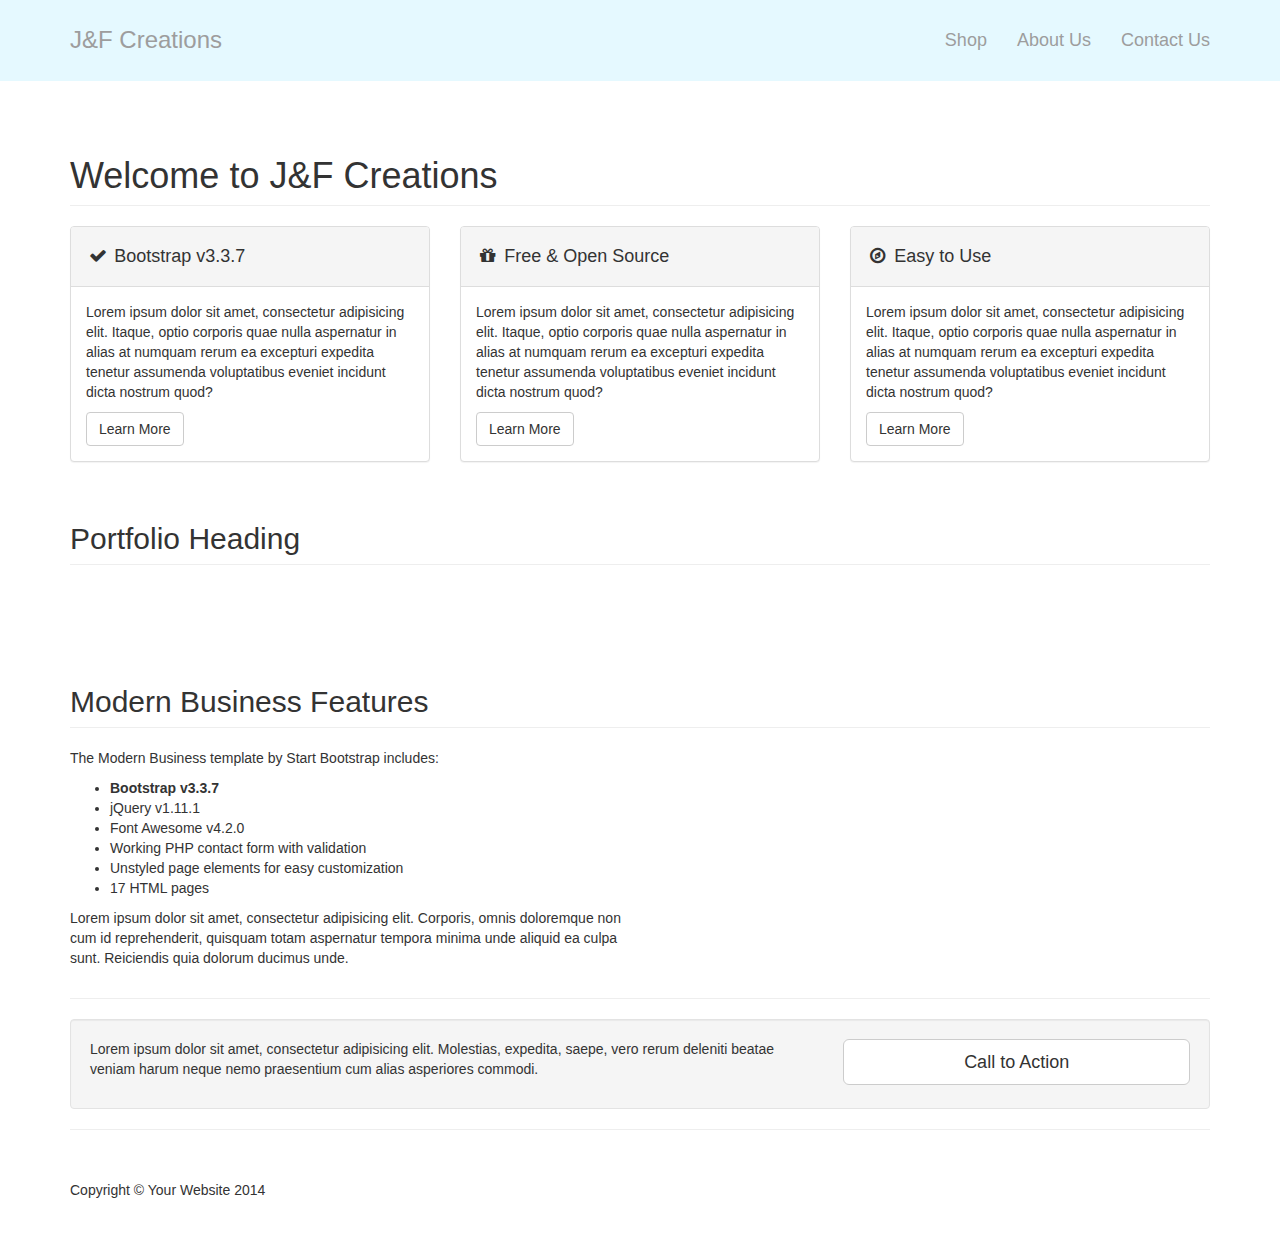
==== index.html @ bb8dc23e "Initial Commit" ====
<!DOCTYPE html>
<html lang="en">

<head>

    <meta charset="utf-8">
    <meta http-equiv="X-UA-Compatible" content="IE=edge">
    <meta name="viewport" content="width=device-width, initial-scale=1">
    <meta name="description" content="">
    <meta name="author" content="">

    <title>J&F Creations</title>

    <!-- Bootstrap Core CSS -->
    <link href="css/bootstrap.min.css" rel="stylesheet">

    <!-- Custom CSS -->
    <link href="css/maincss.css" rel="stylesheet">

    <!-- Custom Fonts -->
    <link href="font-awesome/css/font-awesome.min.css" rel="stylesheet" type="text/css">

    <!-- HTML5 Shim and Respond.js IE8 support of HTML5 elements and media queries -->
    <!-- WARNING: Respond.js doesn't work if you view the page via file:// -->
    <!--[if lt IE 9]>
        <script src="https://oss.maxcdn.com/libs/html5shiv/3.7.0/html5shiv.js"></script>
        <script src="https://oss.maxcdn.com/libs/respond.js/1.4.2/respond.min.js"></script>
    <![endif]-->

</head>

<body>

    <!-- Navigation -->
    <nav class="navbar navbar-inverse navbar-fixed-top" role="navigation">
        <div class="container" id="navbar-main">
            <!-- Brand and toggle get grouped for better mobile display -->
            <div class="navbar-header">
                <button type="button" class="navbar-toggle" data-toggle="collapse" data-target="#bs-example-navbar-collapse-1">
                    <span class="sr-only">Toggle navigation</span>
                    <span class="icon-bar"></span>
                    <span class="icon-bar"></span>
                    <span class="icon-bar"></span>
                </button>
                <a class="navbar-brand" href="index.html">J&F Creations</a>
            </div>
            <!-- Collect the nav links, forms, and other content for toggling -->
            <div class="collapse navbar-collapse" id="bs-example-navbar-collapse-1">
                <ul class="nav navbar-nav navbar-right">
                    <li>
                        <a href="shop.html">Shop</a>
                    </li>
                    <li>
                        <a href="about.html">About Us</a>
                    </li>
                    <li>
                        <a href="contact.html">Contact Us</a>
                    </li>
                </ul>
            </div>
            <!-- /.navbar-collapse -->
        </div>
        <!-- /.container -->
    </nav>

    <!-- Header Carousel -->
    <header id="myCarousel" class="carousel slide">
        <!-- Indicators -->
        <ol class="carousel-indicators">
            <li data-target="#myCarousel" data-slide-to="0" class="active"></li>
            <li data-target="#myCarousel" data-slide-to="1"></li>
            <li data-target="#myCarousel" data-slide-to="2"></li>
        </ol>

        <!-- Wrapper for slides -->
        <div class="carousel-inner">
          <div class="item active">
            <img src="Images/1.jpg">
          </div>

          <div class="item">
            <img src="Images/2.jpg">
          </div>

          <div class="item">
            <img src="Images/3.jpg">
          </div>
        </div>


        <!-- Controls -->
        <a class="left carousel-control" href="#myCarousel" data-slide="prev">
            <span class="icon-prev"></span>
        </a>
        <a class="right carousel-control" href="#myCarousel" data-slide="next">
            <span class="icon-next"></span>
        </a>
    </header>

    <!-- Page Content -->
    <div class="container">

        <!-- Marketing Icons Section -->
        <div class="row">
            <div class="col-lg-12">
                <h1 class="page-header">
                    Welcome to J&F Creations
                </h1>
            </div>
            <div class="col-md-4">
                <div class="panel panel-default">
                    <div class="panel-heading">
                        <h4><i class="fa fa-fw fa-check"></i> Bootstrap v3.3.7</h4>
                    </div>
                    <div class="panel-body">
                        <p>Lorem ipsum dolor sit amet, consectetur adipisicing elit. Itaque, optio corporis quae nulla aspernatur in alias at numquam rerum ea excepturi expedita tenetur assumenda voluptatibus eveniet incidunt dicta nostrum quod?</p>
                        <a href="#" class="btn btn-default">Learn More</a>
                    </div>
                </div>
            </div>
            <div class="col-md-4">
                <div class="panel panel-default">
                    <div class="panel-heading">
                        <h4><i class="fa fa-fw fa-gift"></i> Free &amp; Open Source</h4>
                    </div>
                    <div class="panel-body">
                        <p>Lorem ipsum dolor sit amet, consectetur adipisicing elit. Itaque, optio corporis quae nulla aspernatur in alias at numquam rerum ea excepturi expedita tenetur assumenda voluptatibus eveniet incidunt dicta nostrum quod?</p>
                        <a href="#" class="btn btn-default">Learn More</a>
                    </div>
                </div>
            </div>
            <div class="col-md-4">
                <div class="panel panel-default">
                    <div class="panel-heading">
                        <h4><i class="fa fa-fw fa-compass"></i> Easy to Use</h4>
                    </div>
                    <div class="panel-body">
                        <p>Lorem ipsum dolor sit amet, consectetur adipisicing elit. Itaque, optio corporis quae nulla aspernatur in alias at numquam rerum ea excepturi expedita tenetur assumenda voluptatibus eveniet incidunt dicta nostrum quod?</p>
                        <a href="#" class="btn btn-default">Learn More</a>
                    </div>
                </div>
            </div>
        </div>
        <!-- /.row -->

        <!-- Portfolio Section -->
        <div class="row">
            <div class="col-lg-12">
                <h2 class="page-header">Portfolio Heading</h2>
            </div>
            <div class="col-md-4 col-sm-6">
                <a href="portfolio-item.html">
                    <img class="img-responsive img-portfolio img-hover" src="http://placehold.it/700x450" alt="">
                </a>
            </div>
            <div class="col-md-4 col-sm-6">
                <a href="portfolio-item.html">
                    <img class="img-responsive img-portfolio img-hover" src="http://placehold.it/700x450" alt="">
                </a>
            </div>
            <div class="col-md-4 col-sm-6">
                <a href="portfolio-item.html">
                    <img class="img-responsive img-portfolio img-hover" src="http://placehold.it/700x450" alt="">
                </a>
            </div>
            <div class="col-md-4 col-sm-6">
                <a href="portfolio-item.html">
                    <img class="img-responsive img-portfolio img-hover" src="http://placehold.it/700x450" alt="">
                </a>
            </div>
            <div class="col-md-4 col-sm-6">
                <a href="portfolio-item.html">
                    <img class="img-responsive img-portfolio img-hover" src="http://placehold.it/700x450" alt="">
                </a>
            </div>
            <div class="col-md-4 col-sm-6">
                <a href="portfolio-item.html">
                    <img class="img-responsive img-portfolio img-hover" src="http://placehold.it/700x450" alt="">
                </a>
            </div>
        </div>
        <!-- /.row -->

        <!-- Features Section -->
        <div class="row">
            <div class="col-lg-12">
                <h2 class="page-header">Modern Business Features</h2>
            </div>
            <div class="col-md-6">
                <p>The Modern Business template by Start Bootstrap includes:</p>
                <ul>
                    <li><strong>Bootstrap v3.3.7</strong>
                    </li>
                    <li>jQuery v1.11.1</li>
                    <li>Font Awesome v4.2.0</li>
                    <li>Working PHP contact form with validation</li>
                    <li>Unstyled page elements for easy customization</li>
                    <li>17 HTML pages</li>
                </ul>
                <p>Lorem ipsum dolor sit amet, consectetur adipisicing elit. Corporis, omnis doloremque non cum id reprehenderit, quisquam totam aspernatur tempora minima unde aliquid ea culpa sunt. Reiciendis quia dolorum ducimus unde.</p>
            </div>
            <div class="col-md-6">
                <img class="img-responsive" src="http://placehold.it/700x450" alt="">
            </div>
        </div>
        <!-- /.row -->

        <hr>

        <!-- Call to Action Section -->
        <div class="well">
            <div class="row">
                <div class="col-md-8">
                    <p>Lorem ipsum dolor sit amet, consectetur adipisicing elit. Molestias, expedita, saepe, vero rerum deleniti beatae veniam harum neque nemo praesentium cum alias asperiores commodi.</p>
                </div>
                <div class="col-md-4">
                    <a class="btn btn-lg btn-default btn-block" href="#">Call to Action</a>
                </div>
            </div>
        </div>

        <hr>

        <!-- Footer -->
        <footer>
            <div class="row">
                <div class="col-lg-12">
                    <p>Copyright &copy; Your Website 2014</p>
                </div>
            </div>
        </footer>

    </div>
    <!-- /.container -->

    <!-- jQuery -->
    <script src="js/jquery.js"></script>

    <!-- Bootstrap Core JavaScript -->
    <script src="js/bootstrap.min.js"></script>

    <!-- Script to Activate the Carousel -->
    <script>
    $('.carousel').carousel({
        interval: 5000 //changes the speed
    })
    </script>

</body>

</html>
---- css/maincss.css ----
/*!
 * Start Bootstrap - Modern Business (http://startbootstrap.com/)
 * Copyright 2013-2016 Start Bootstrap
 * Licensed under MIT (https://github.com/BlackrockDigital/startbootstrap/blob/gh-pages/LICENSE)
 */

/* Global Styles */

html,
body {
    height: 100%;
}

body {
    padding-top: 50px; /* Required padding for .navbar-fixed-top. Remove if using .navbar-static-top. Change if height of navigation changes. */
}

.img-portfolio {
    margin-bottom: 30px;
}

.img-hover:hover {
    opacity: 0.8;
}

.container {
    padding-top: 50px;
}

/* Navbar Styles */

#navbar-main {
    padding: 15px;
}

.navbar-inverse {
    background-color: #e5f9ff;
    border-color: #e5f9ff;
    font-family: "Cabin","Helvetica Neue",Helvetica,Arial,sans-serif;
    font-size: 18px;
}

.navbar-brand {
    font-size: 24px;
}

/* Home Page Carousel */

header.carousel {
    height: auto;
}

header.carousel .item,
header.carousel .item.active,
header.carousel .carousel-inner {
    height: 100%;
}

header.carousel .fill {
    width: 100%;
    height: 100%;
    background-position: center;
    background-size: cover;
}

/* 404 Page Styles */

.error-404 {
    font-size: 100px;
}

/* Pricing Page Styles */

.price {
    display: block;
    font-size: 50px;
    line-height: 50px;
}

.price sup {
    top: -20px;
    left: 2px;
    font-size: 20px;
}

.period {
    display: block;
    font-style: italic;
}

/* Footer Styles */

footer {
    margin: 50px 0;
}

/* Responsive Styles */

@media(max-width:991px) {
    .customer-img,
    .img-related {
        margin-bottom: 30px;
    }
}

@media(max-width:767px) {
    .img-portfolio {
        margin-bottom: 15px;
    }

    header.carousel .carousel {
        height: 70%;
    }
}
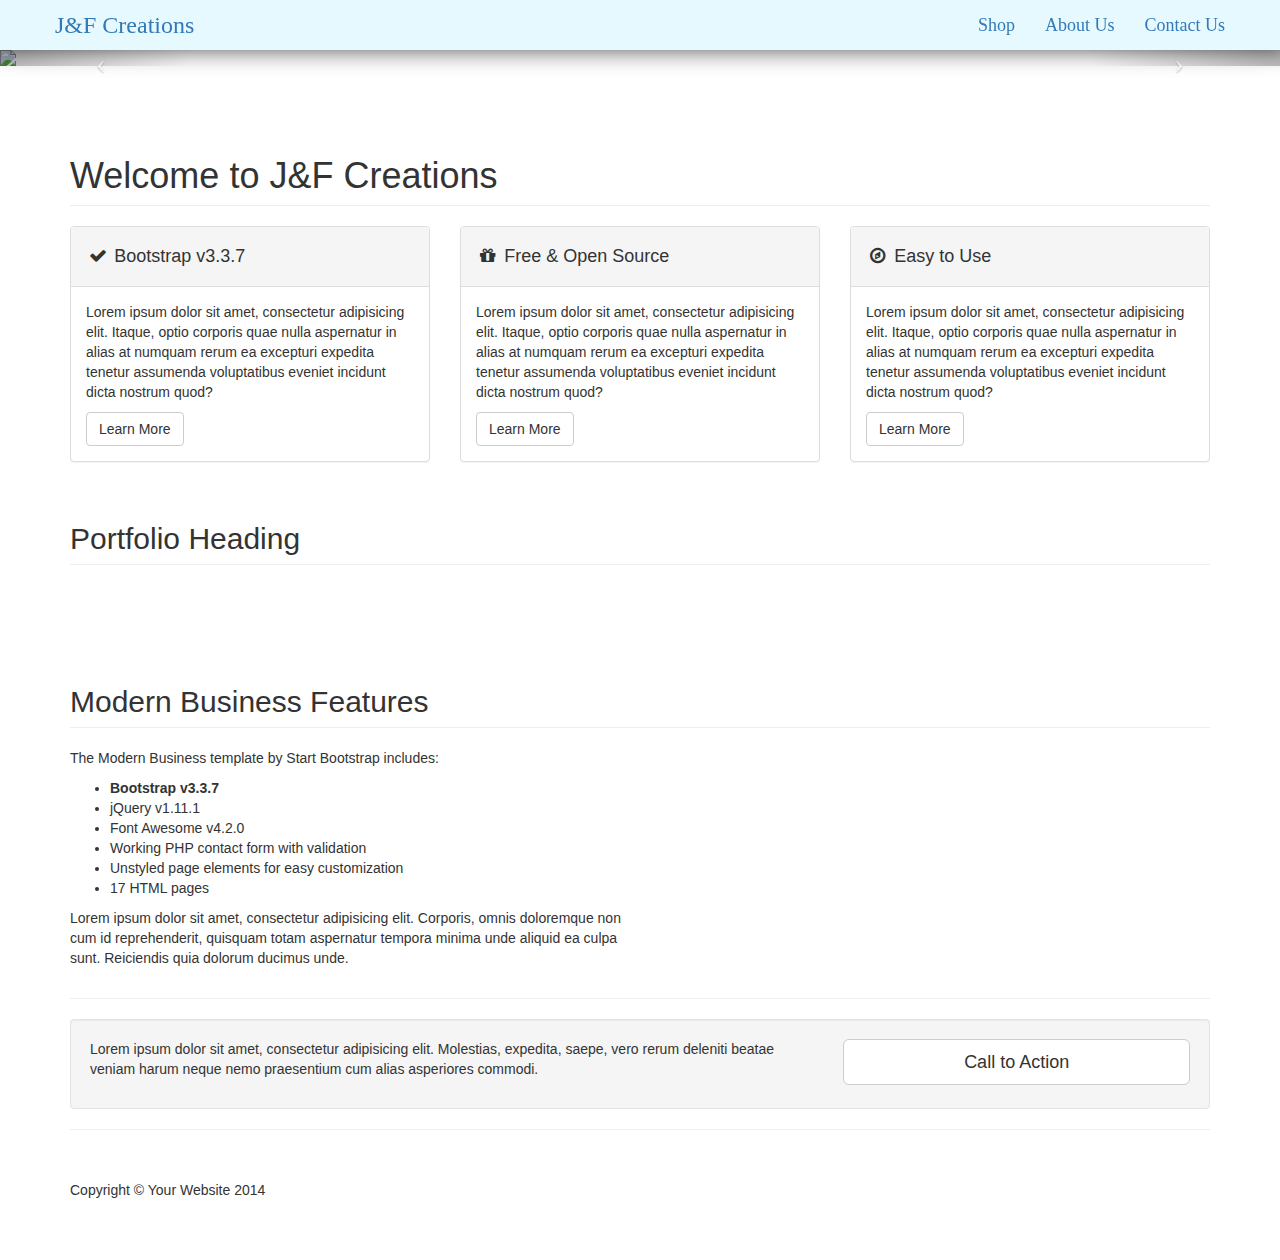
==== commit 5e3fa369: "Fixed navbar hover" ====
--- a/index.html
+++ b/index.html
@@ -32,7 +32,7 @@
 <body>
 
     <!-- Navigation -->
-    <nav class="navbar navbar-inverse navbar-fixed-top" role="navigation">
+    <nav class="navbar navbar-fixed-top" role="navigation">
         <div class="container" id="navbar-main">
             <!-- Brand and toggle get grouped for better mobile display -->
             <div class="navbar-header">
@@ -48,13 +48,13 @@
             <div class="collapse navbar-collapse" id="bs-example-navbar-collapse-1">
                 <ul class="nav navbar-nav navbar-right">
                     <li>
-                        <a href="shop.html">Shop</a>
+                        <a href="shop.html" id = "ahover">Shop</a>
                     </li>
                     <li>
-                        <a href="about.html">About Us</a>
+                        <a href="about.html" id = "ahover">About Us</a>
                     </li>
                     <li>
-                        <a href="contact.html">Contact Us</a>
+                        <a href="contact.html" id = "ahover" >Contact Us</a>
                     </li>
                 </ul>
             </div>
--- a/css/maincss.css
+++ b/css/maincss.css
@@ -30,14 +30,23 @@
 /* Navbar Styles */
 
 #navbar-main {
-    padding: 15px;
+    padding: 0px;
 }
 
-.navbar-inverse {
+#ahover:hover{
+    background-color: #b9e9f7;
+}
+
+/*Adelle, Varsity Script*/
+.navbar {
     background-color: #e5f9ff;
-    border-color: #e5f9ff;
-    font-family: "Cabin","Helvetica Neue",Helvetica,Arial,sans-serif;
+    /*border-color: #e5f9ff;*/
+    border: 0;
+    font-family: 'adelle-1', 'adelle-2', Georgia, serif;
     font-size: 18px;
+    -webkit-box-shadow: 0px -8px 24px 7px rgba(0,0,0,0.75);
+	  -moz-box-shadow: 0px -8px 24px 7px rgba(0,0,0,0.75);
+	  box-shadow: 0px -8px 24px 7px rgba(0,0,0,0.75);
 }
 
 .navbar-brand {
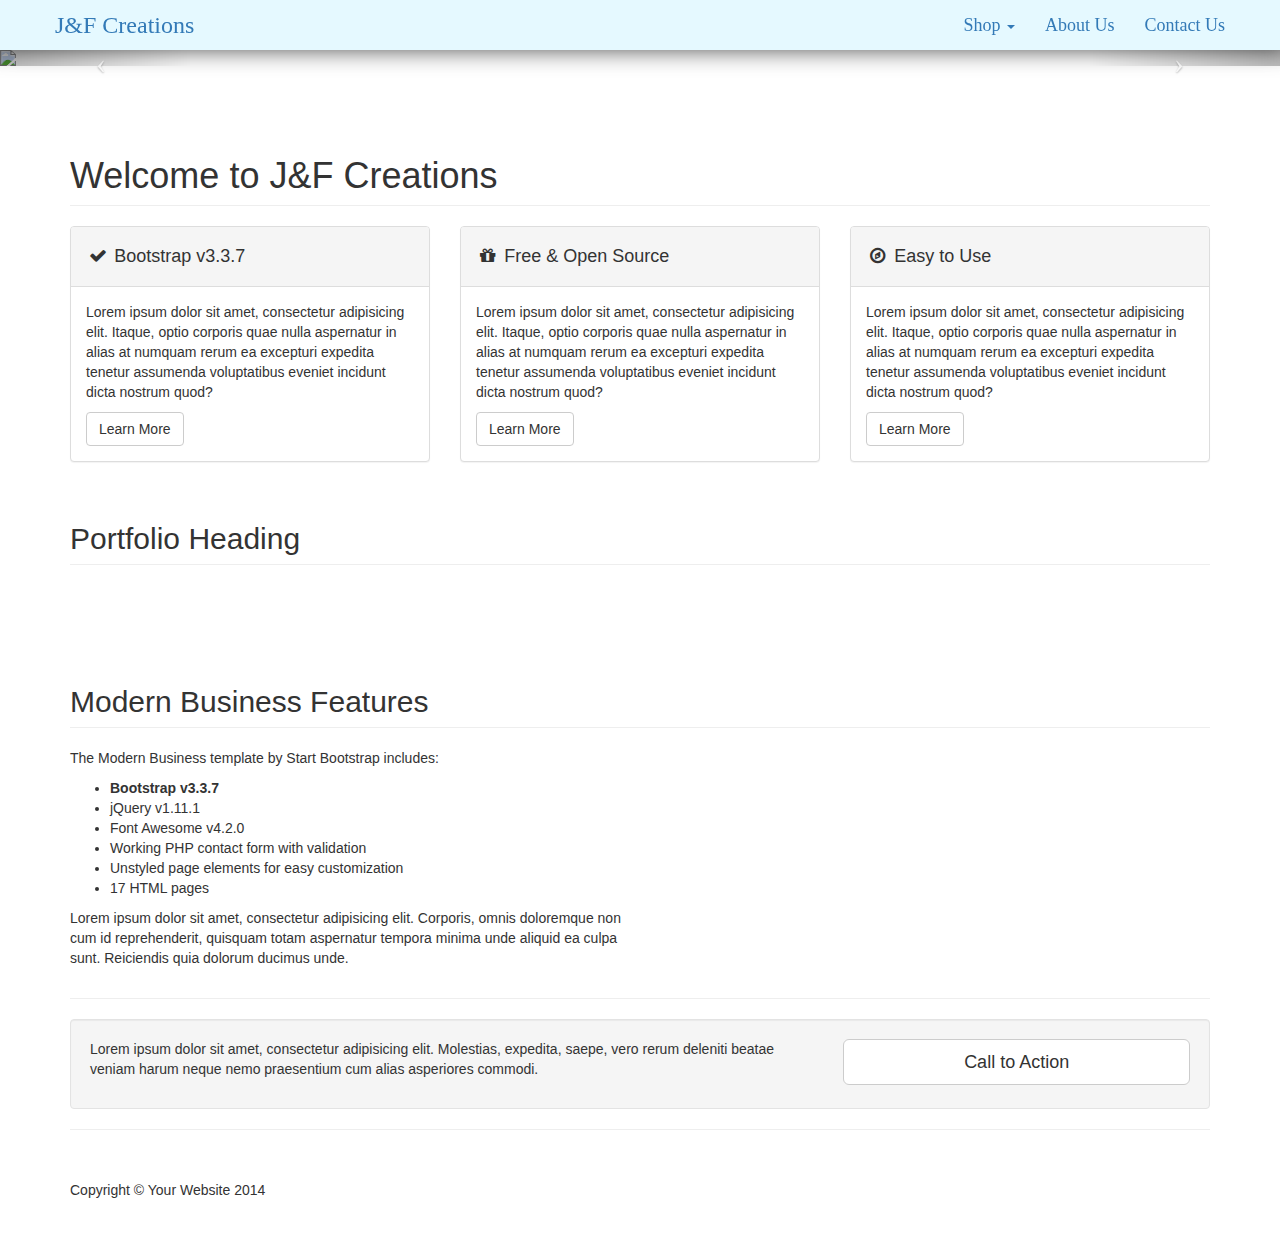
==== commit f2b273bb: "Added dropdown menu" ====
--- a/index.html
+++ b/index.html
@@ -47,8 +47,14 @@
             <!-- Collect the nav links, forms, and other content for toggling -->
             <div class="collapse navbar-collapse" id="bs-example-navbar-collapse-1">
                 <ul class="nav navbar-nav navbar-right">
-                    <li>
-                        <a href="shop.html" id = "ahover">Shop</a>
+                    <li class="dropdown">
+                      <a class="dropdown-toggle" data-toggle="dropdown" href="#" id = "ahover">Shop
+                      <span class="caret"></span></a>
+                      <ul class="dropdown-menu">
+                        <li><a href="shop.html">General</a></li>
+                        <li><a href="#">Page 2</a></li>
+                        <li><a href="#">Page 3</a></li>
+                      </ul>
                     </li>
                     <li>
                         <a href="about.html" id = "ahover">About Us</a>
--- a/css/maincss.css
+++ b/css/maincss.css
@@ -51,6 +51,10 @@
 
 .navbar-brand {
     font-size: 24px;
+}
+
+.dropdown-menu {
+    background-color: #e5f9ff;
 }
 
 /* Home Page Carousel */
